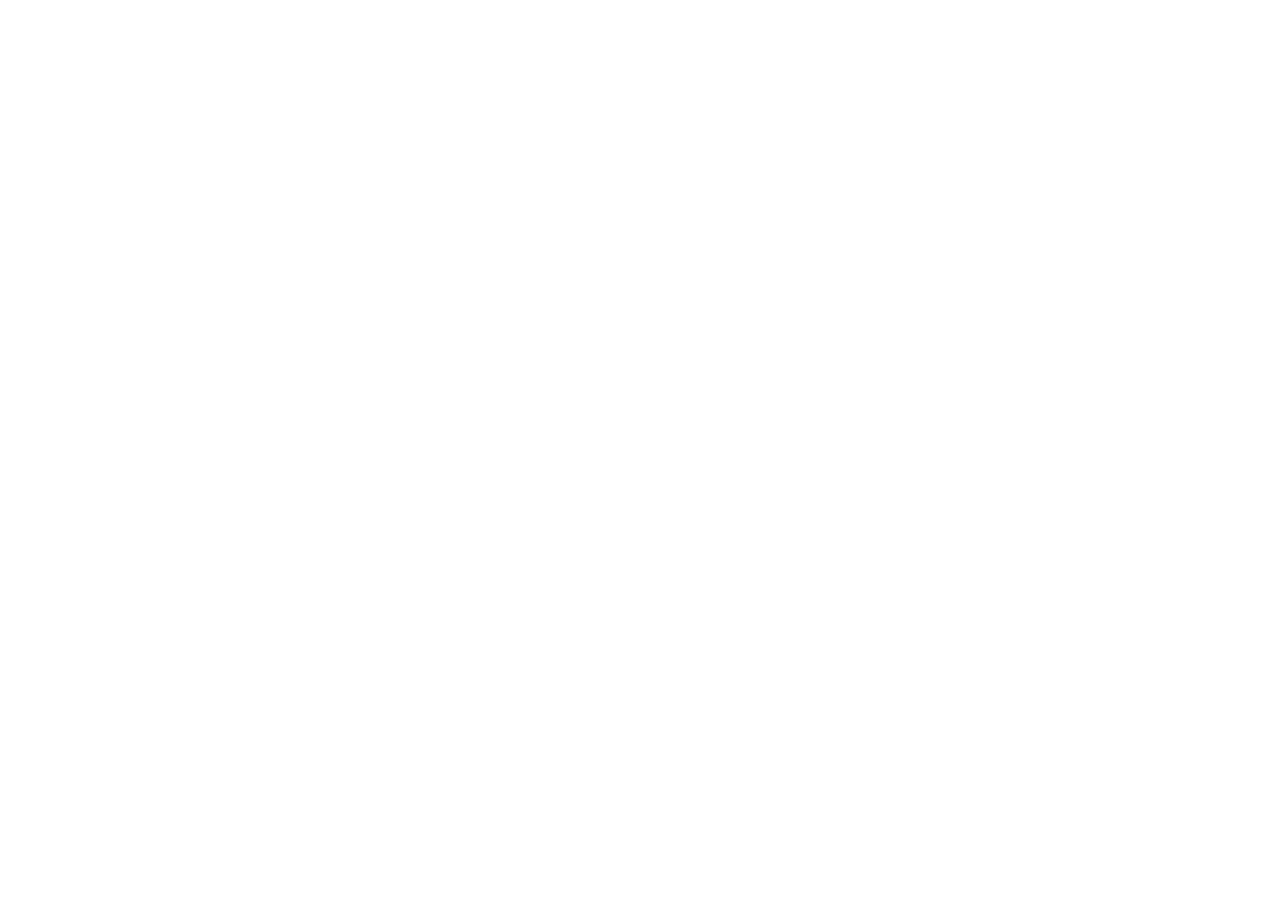
==== index.html @ 096303a2 "alap" ====
<!DOCTYPE html>
<html lang="hu">
  <head>
    <meta charset="UTF-8" />
    <meta name="viewport" content="width=device-width, initial-scale=1.0" />
    <link
      href="https://cdn.jsdelivr.net/npm/bootstrap@5.3.3/dist/css/bootstrap.min.css"
      rel="stylesheet"
    />
    <script src="https://cdn.jsdelivr.net/npm/bootstrap@5.3.3/dist/js/bootstrap.bundle.min.js"></script>
    <link rel="stylesheet" href="style.css">
    <script type="module" src="main.js"></script>
    <title>Tar Gergő</title>
  </head>
  <body>
    <main>
      <header></header>
      <nav></nav>
      <article></article>
      <aside></aside>
      <footer></footer>
    </main>
  </body>
</html>
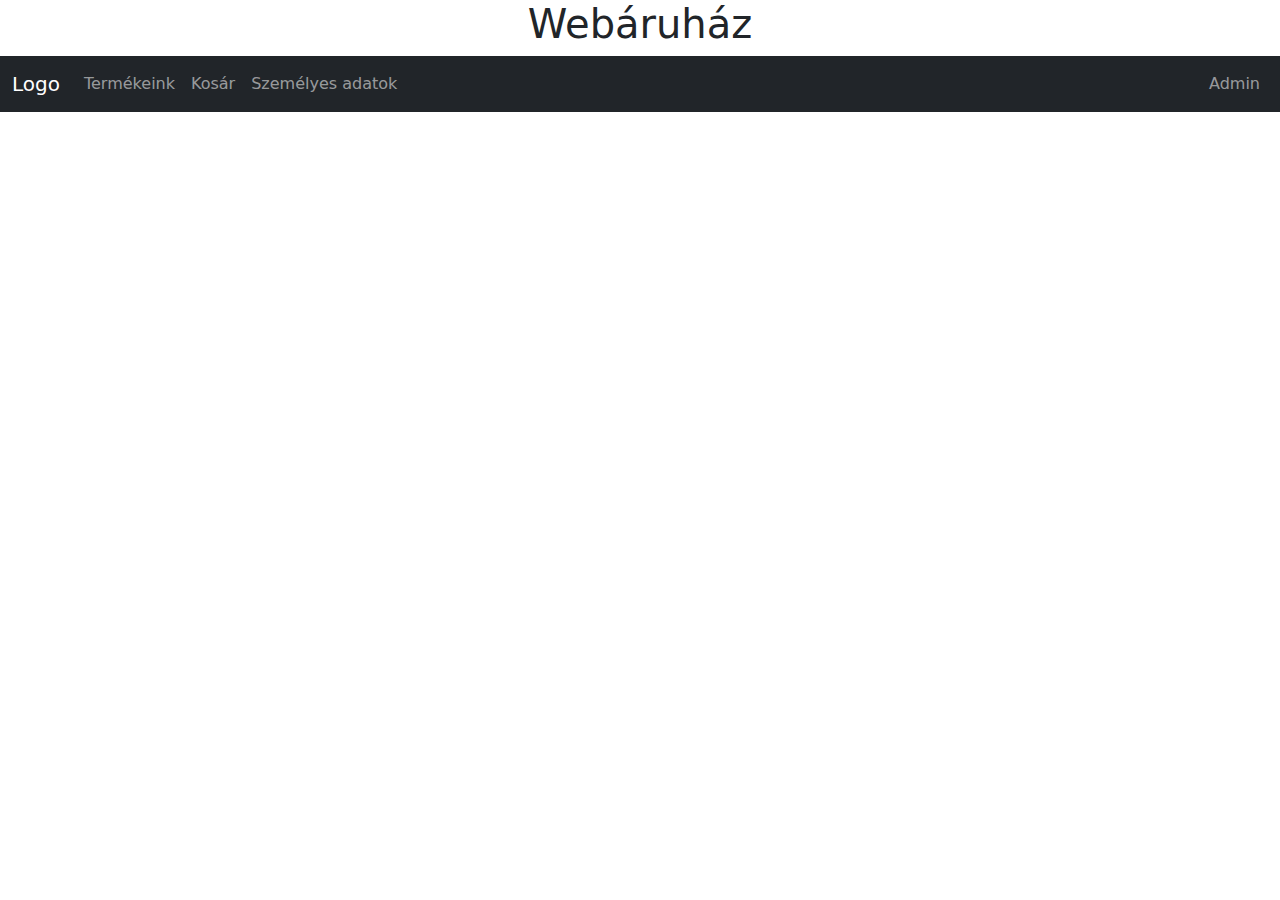
==== commit 033c5e7d: "órai munka" ====
--- a/index.html
+++ b/index.html
@@ -8,16 +8,53 @@
       rel="stylesheet"
     />
     <script src="https://cdn.jsdelivr.net/npm/bootstrap@5.3.3/dist/js/bootstrap.bundle.min.js"></script>
-    <link rel="stylesheet" href="style.css">
+    <link rel="stylesheet" href="style.css" />
     <script type="module" src="main.js"></script>
     <title>Tar Gergő</title>
   </head>
   <body>
     <main>
-      <header></header>
-      <nav></nav>
+      <header class="text-center"><h1>Webáruház</h1></header>
+      <nav class="navbar navbar-expand-sm navbar-dark bg-dark">
+        <div class="container-fluid">
+          <a class="navbar-brand" href="javascript:void(0)">Logo</a>
+          <button
+            class="navbar-toggler"
+            type="button"
+            data-bs-toggle="collapse"
+            data-bs-target="#mynavbar"
+          >
+            <span class="navbar-toggler-icon"></span>
+          </button>
+          <div class="collapse navbar-collapse" id="mynavbar">
+            <ul class="navbar-nav me-auto">
+              <li class="nav-item">
+                <a class="nav-link" href="javascript:void(0)">Termékeink</a>
+              </li>
+              <li class="nav-item">
+                <a class="nav-link" href="javascript:void(0)">Kosár</a>
+              </li>
+              <li class="nav-item">
+                <a class="nav-link" href="javascript:void(0)"
+                  >Személyes adatok</a
+                >
+              </li>
+            </ul>
+            <div class="d-flex">
+              <ul class="navbar-nav me-auto">
+                <li class="nav-item">
+                  <a id="admin" class="nav-link" href="">Admin</a>
+                </li>
+              </ul>
+            </div>
+          </div>
+        </div>
+      </nav>
+      <aside>
+        <div></div>
+      </aside>
       <article></article>
-      <aside></aside>
+
       <footer></footer>
     </main>
   </body>
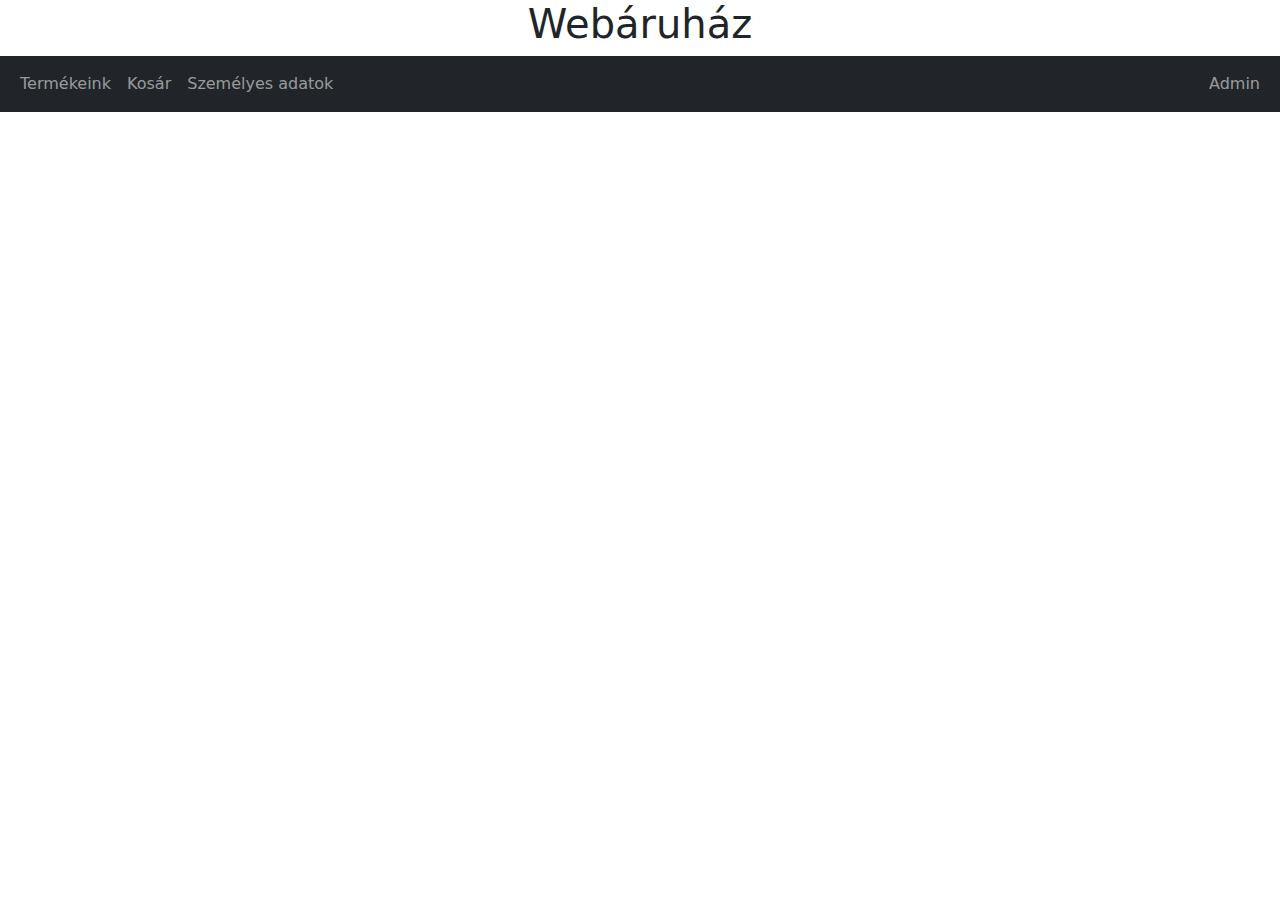
==== commit 33882dd5: "kartya ossze állít" ====
--- a/index.html
+++ b/index.html
@@ -9,6 +9,11 @@
     />
     <script src="https://cdn.jsdelivr.net/npm/bootstrap@5.3.3/dist/js/bootstrap.bundle.min.js"></script>
     <link rel="stylesheet" href="style.css" />
+    <script
+      src="https://code.jquery.com/jquery-3.7.1.slim.min.js"
+      integrity="sha256-kmHvs0B+OpCW5GVHUNjv9rOmY0IvSIRcf7zGUDTDQM8="
+      crossorigin="anonymous"
+    ></script>
     <script type="module" src="main.js"></script>
     <title>Tar Gergő</title>
   </head>
@@ -17,25 +22,16 @@
       <header class="text-center"><h1>Webáruház</h1></header>
       <nav class="navbar navbar-expand-sm navbar-dark bg-dark">
         <div class="container-fluid">
-          <a class="navbar-brand" href="javascript:void(0)">Logo</a>
-          <button
-            class="navbar-toggler"
-            type="button"
-            data-bs-toggle="collapse"
-            data-bs-target="#mynavbar"
-          >
-            <span class="navbar-toggler-icon"></span>
-          </button>
           <div class="collapse navbar-collapse" id="mynavbar">
             <ul class="navbar-nav me-auto">
               <li class="nav-item">
-                <a class="nav-link" href="javascript:void(0)">Termékeink</a>
+                <a class="nav-link" href="index.html">Termékeink</a>
               </li>
               <li class="nav-item">
-                <a class="nav-link" href="javascript:void(0)">Kosár</a>
+                <a class="nav-link" href="kosar.html">Kosár</a>
               </li>
               <li class="nav-item">
-                <a class="nav-link" href="javascript:void(0)"
+                <a class="nav-link" href="szemelyiAdatok.html"
                   >Személyes adatok</a
                 >
               </li>
@@ -43,7 +39,7 @@
             <div class="d-flex">
               <ul class="navbar-nav me-auto">
                 <li class="nav-item">
-                  <a id="admin" class="nav-link" href="">Admin</a>
+                  <a id="admin" class="nav-link" href="admin.html">Admin</a>
                 </li>
               </ul>
             </div>
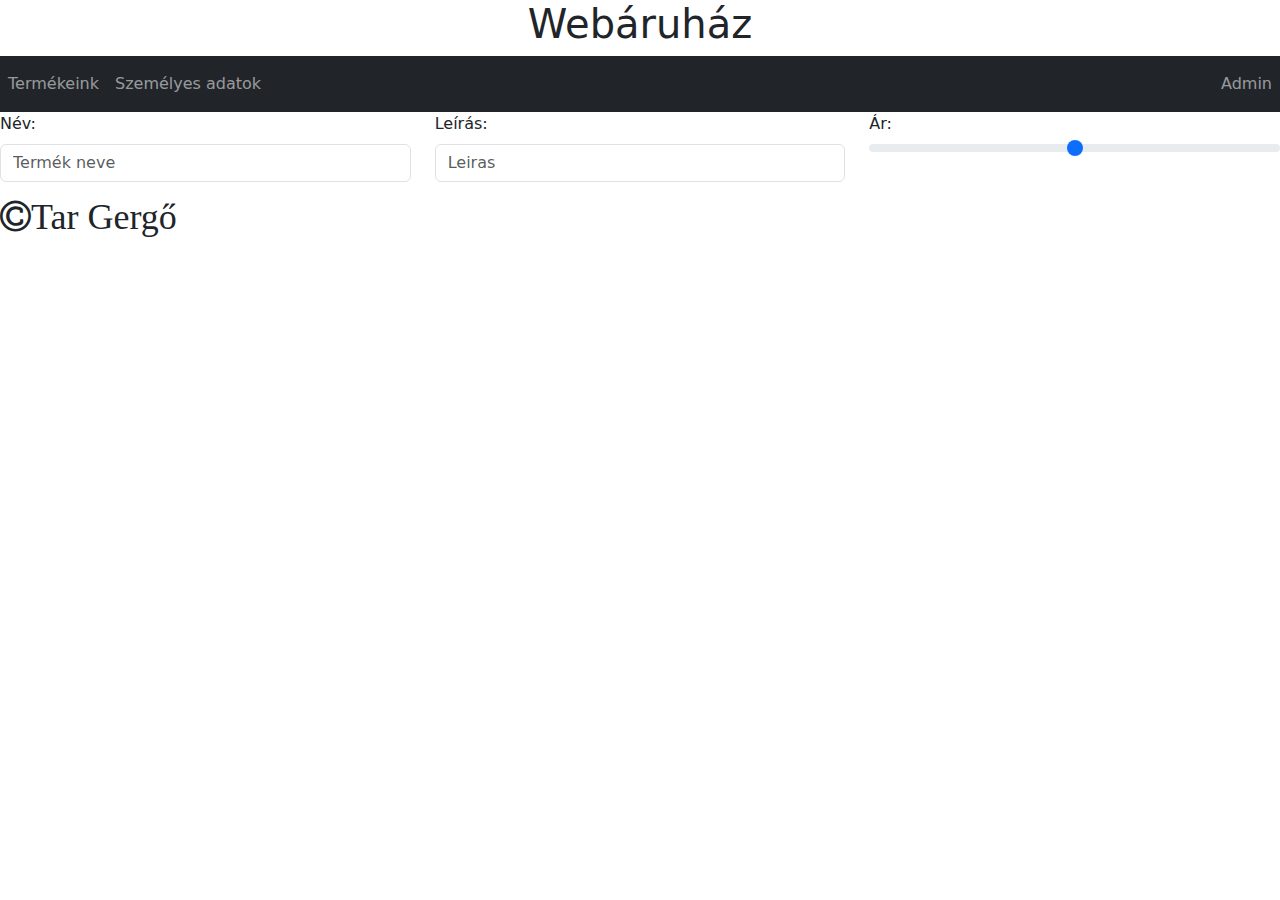
==== commit 71600514: "aside kész,alert kezdése" ====
--- a/index.html
+++ b/index.html
@@ -8,27 +8,29 @@
       rel="stylesheet"
     />
     <script src="https://cdn.jsdelivr.net/npm/bootstrap@5.3.3/dist/js/bootstrap.bundle.min.js"></script>
-    <link rel="stylesheet" href="style.css" />
+    <link
+      rel="stylesheet"
+      href="https://cdnjs.cloudflare.com/ajax/libs/font-awesome/4.7.0/css/font-awesome.min.css"
+    />
     <script
       src="https://code.jquery.com/jquery-3.7.1.slim.min.js"
       integrity="sha256-kmHvs0B+OpCW5GVHUNjv9rOmY0IvSIRcf7zGUDTDQM8="
       crossorigin="anonymous"
     ></script>
+    <link rel="stylesheet" href="style.css" />
     <script type="module" src="main.js"></script>
     <title>Tar Gergő</title>
   </head>
   <body>
-    <main>
-      <header class="text-center"><h1>Webáruház</h1></header>
-      <nav class="navbar navbar-expand-sm navbar-dark bg-dark">
+    <main class="row">
+      <div id="alerSpot"></div>
+      <header class="text-center col-lg-12"><h1>Webáruház</h1></header>
+      <nav class="navbar navbar-expand-sm navbar-dark bg-dark col-lg-12">
         <div class="container-fluid">
           <div class="collapse navbar-collapse" id="mynavbar">
             <ul class="navbar-nav me-auto">
               <li class="nav-item">
                 <a class="nav-link" href="index.html">Termékeink</a>
-              </li>
-              <li class="nav-item">
-                <a class="nav-link" href="kosar.html">Kosár</a>
               </li>
               <li class="nav-item">
                 <a class="nav-link" href="szemelyiAdatok.html"
@@ -46,12 +48,39 @@
           </div>
         </div>
       </nav>
-      <aside>
-        <div></div>
+      <aside id="keres" class="col-lg-12 mb-3">
+        <div class="row">
+          <div class="col">
+            <label for="szNev" class="form-label">Név:</label>
+            <input type="text" class="form-control" placeholder="Termék neve" />
+          </div>
+          <div class="col">
+            <label for="szLeir" class="form-label">Leírás:</label>
+            <input
+              type="text"
+              class="form-control"
+              id="szLeir"
+              placeholder="Leiras"
+            />
+          </div>
+          <div class="col">
+            <label for="customRange">Ár:</label>
+            <input
+              type="range"
+              class="form-range col-lg-4"
+              id="customRange"
+              min="0"
+              max="100"
+              step="10"
+            />
+          </div>
+        </div>
       </aside>
-      <article></article>
-
-      <footer></footer>
+      <article class="col-lg-8"></article>
+      <aside id="termekek" class="col-lg-4"></aside>
+      <footer class="col-lg-12">
+        <i class="fa fa-copyright" style="font-size: 36px">Tar Gergő</i>
+      </footer>
     </main>
   </body>
 </html>
--- a/style.css
+++ b/style.css
@@ -0,0 +1,14 @@
+* {
+  margin: 0;
+  padding: 0;
+  box-sizing: border-box;
+}
+aside img {
+  width: 60px;
+}
+#alerSpot {
+  width: 800px;
+  position: fixed;
+  right: 100px;
+  z-index: 100;
+}
